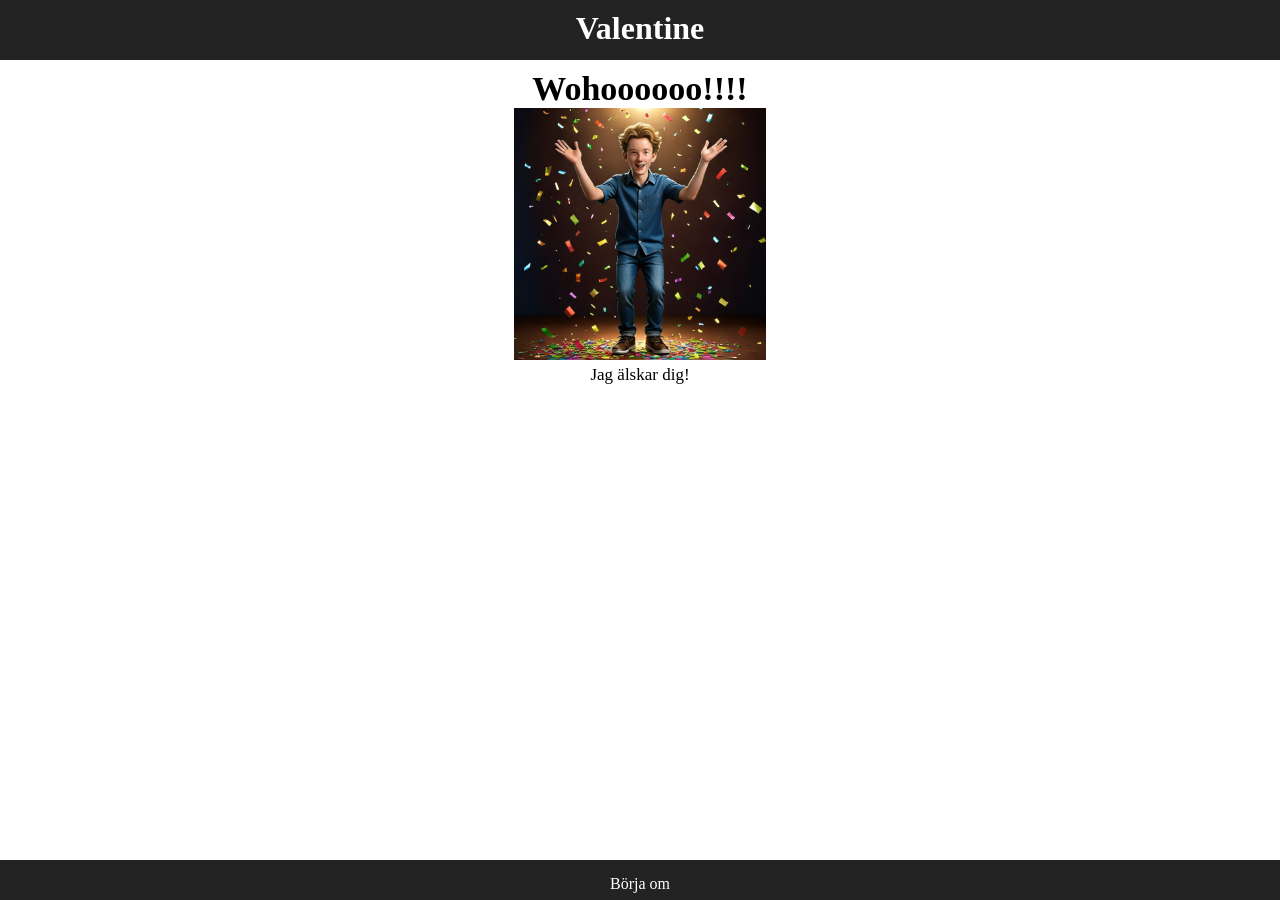
==== ja.html @ de6abb0f "Add files via upload" ====
<!DOCTYPE html>
<html lang="sv">
<head>
    <meta charset="UTF-8">
    <meta name="viewport" content="width=device-width, initial-scale=1.0">
    <title>Valentine</title>
    <link rel="stylesheet" href="style.css">
</head>
<body>
    <div class="innehåll">
        <header>
            <h1>Valentine</h1>
        </header>
        <main>
            <h1>Wohoooooo!!!!</h1>
            <img src="glad.png" alt="Glad gustav">
            <p>Jag älskar dig!</p>
        </main>
        <footer>
            <a href="index.html">Börja om</a>
        </footer>
    </div>
</body>
</html>
---- style.css ----
*
{
    margin: 0;
}

.innehåll
{
    display: grid;
    text-align: center;
    min-height: 100vh;
    grid-template-areas: 
    'header'
    'main'
    'footer';
    grid-template-rows: 60px 1fr 40px;
    grid-template-columns: 1fr;
}

img
{
    max-width: 20%;
}

div .ja, .nej
{
    max-width: fit-content;
    text-align: left;
    margin: 10px;
    color: white;
    padding: 5px;
} 

div .alla_frågor
{
    display: block;
    margin: auto;
    max-width: fit-content;
}

div .ja
{
    background-color: rgb(0, 188, 0);
}

div .nej
{
    background-color: red;
}

a
{
    text-decoration: none;
    text-align: left;
    color: black;
}

header
{
    grid-area: header;
    background-color: #232323;
    color: white;
    padding: 10px;
}

main
{
    grid-area: main;
    padding: 10px;
    font-size: 17px;
}

footer
{
    grid-area: footer;
    background-color: #232323;
    color: white;
    padding: 15px;
}

footer a
{
    color: white;
}
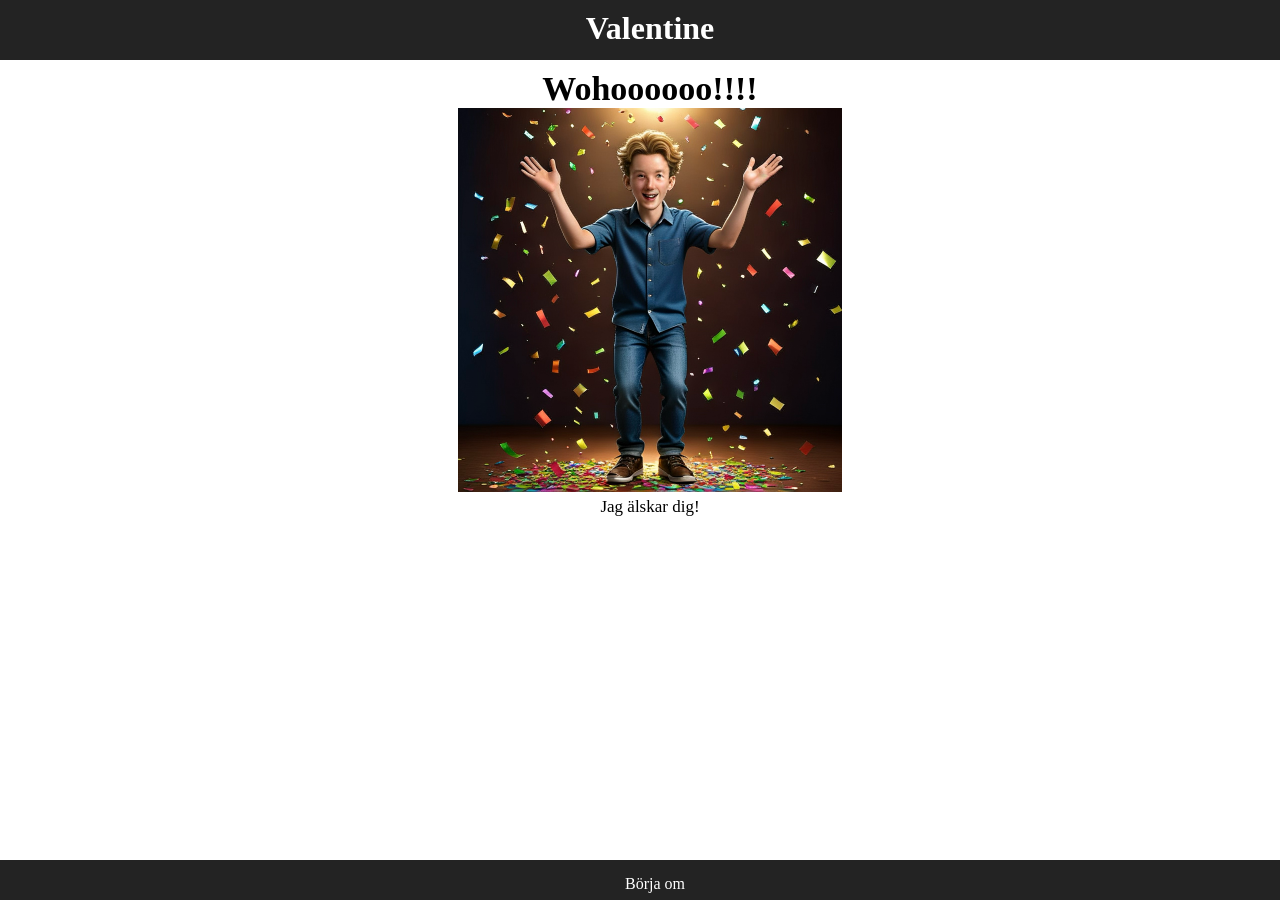
==== commit 421f3cd7: "Add files via upload" ====
--- a/ja.html
+++ b/ja.html
@@ -12,9 +12,11 @@
             <h1>Valentine</h1>
         </header>
         <main>
-            <h1>Wohoooooo!!!!</h1>
-            <img src="glad.png" alt="Glad gustav">
-            <p>Jag älskar dig!</p>
+            <div class="alla_frågor">
+                <h1>Wohoooooo!!!!</h1>
+                <img src="glad.png" alt="Glad gustav">
+                <p>Jag älskar dig!</p>
+            </div>
         </main>
         <footer>
             <a href="index.html">Börja om</a>
--- a/style.css
+++ b/style.css
@@ -1,6 +1,7 @@
 *
 {
     margin: 0;
+    width: 100%;
 }
 
 .innehåll
@@ -16,35 +17,32 @@
     grid-template-columns: 1fr;
 }
 
-img
-{
-    max-width: 20%;
-}
 
-div .ja, .nej
+.ja, .nej
 {
     max-width: fit-content;
     text-align: left;
-    margin: 10px;
+    margin: 10px 10px 10px 0px;
     color: white;
     padding: 5px;
 } 
 
-div .alla_frågor
+.alla_frågor
 {
     display: block;
     margin: auto;
-    max-width: fit-content;
+    max-width: 30%;
 }
 
-div .ja
+.ja
 {
     background-color: rgb(0, 188, 0);
 }
 
-div .nej
+.nej
 {
     background-color: red;
+    max-height:fit-content;
 }
 
 a
@@ -80,4 +78,18 @@
 footer a
 {
     color: white;
+}
+
+@media screen and (max-width: 800px){
+
+    *
+    {
+        max-width: 100%;
+    }
+
+    .alla_frågor
+    {
+        max-width: 80%;
+    }
+
 }
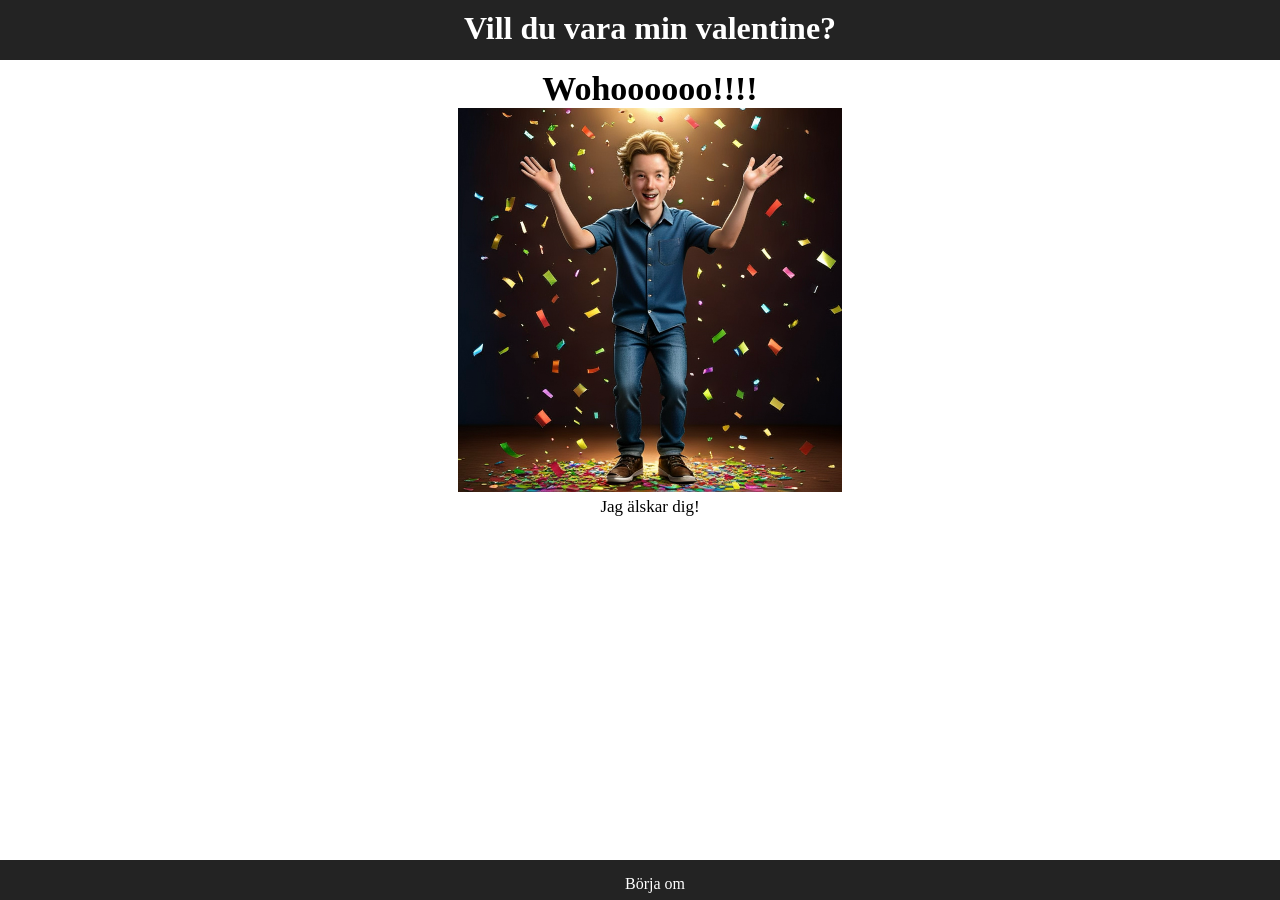
==== commit bf94e372: "Add files via upload" ====
--- a/ja.html
+++ b/ja.html
@@ -9,7 +9,7 @@
 <body>
     <div class="innehåll">
         <header>
-            <h1>Valentine</h1>
+            <h1>Vill du vara min valentine?</h1>
         </header>
         <main>
             <div class="alla_frågor">
